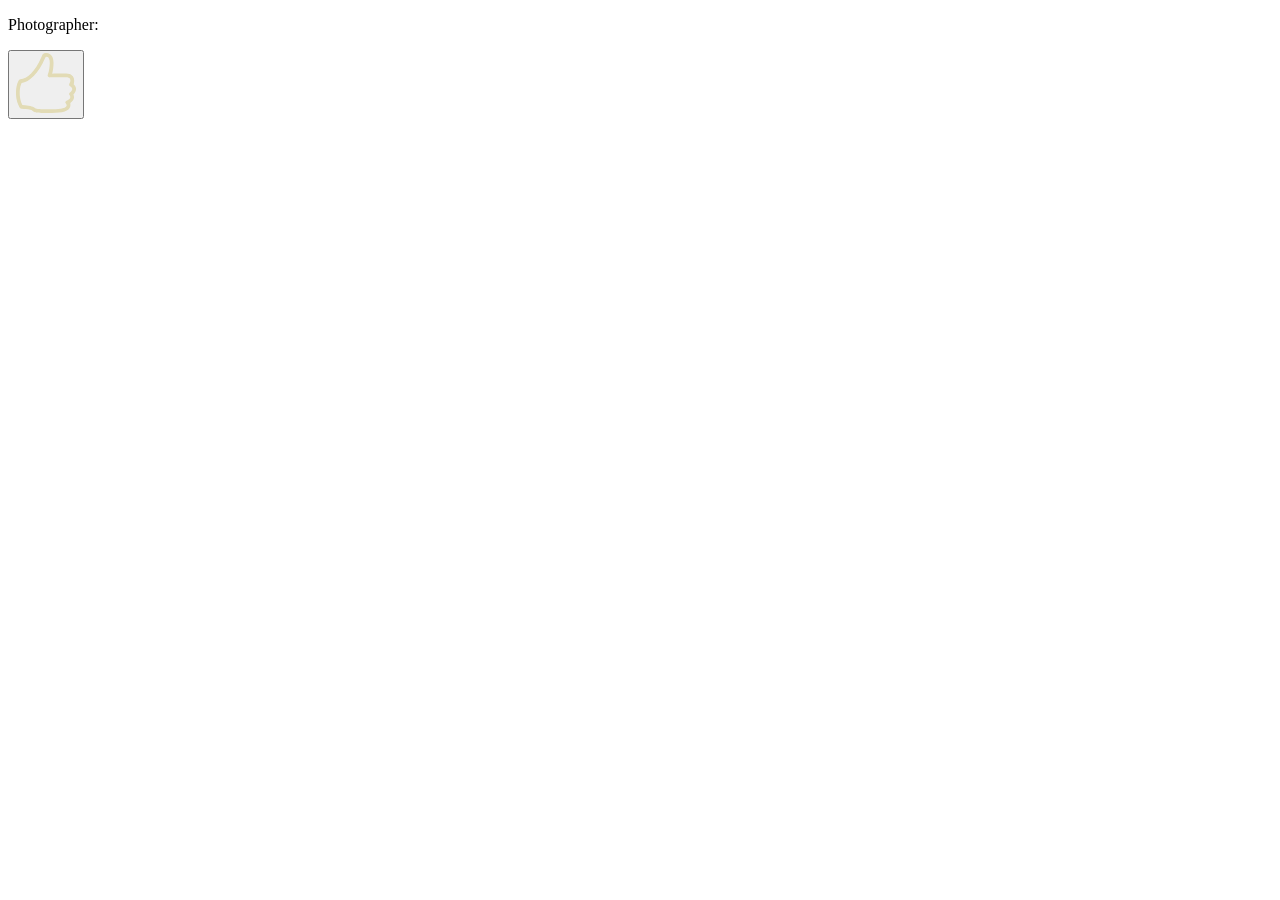
==== HomeWork003/index.html @ 2900379e "HomeWork003" ====
<!DOCTYPE html>
<html lang="en">

<head>
    <meta charset="UTF-8">
    <meta name="viewport" content="width=device-width, initial-scale=1.0">
    <title>Random Photo Show</title>
    <link rel="stylesheet" href="style.css">
    <link rel="stylesheet" href="https://fonts.googleapis.com/css?family=Sofia">
</head>

<body>
    <div class="wrapper center">
        <div class="image_box">
            <!-- photo -->
        </div>
        <div class="image_bottom">
            <div class="image_photographer-box">
                <p class="image_photographer">Photographer:</p>
                <p class="image_photographer-name"></p>
            </div>
            <div class="image_likes-box">
                <button class="image_likes-button" type="button">
                    <svg class="image_likes-svg" fill="rgb(226, 219, 181)" width="60px" height="60px"
                        viewBox="0 0 32 32" version="1.1" xmlns="http://www.w3.org/2000/svg">
                        <path
                            d="M19.017 31.992c-9.088 0-9.158-0.377-10.284-1.224-0.597-0.449-1.723-0.76-5.838-1.028-0.298-0.020-0.583-0.134-0.773-0.365-0.087-0.107-2.143-3.105-2.143-7.907 0-4.732 1.472-6.89 1.534-6.99 0.182-0.293 0.503-0.47 0.847-0.47 3.378 0 8.062-4.313 11.21-11.841 0.544-1.302 0.657-2.159 2.657-2.159 1.137 0 2.413 0.815 3.042 1.86 1.291 2.135 0.636 6.721 0.029 9.171 2.063-0.017 5.796-0.045 7.572-0.045 2.471 0 4.107 1.473 4.156 3.627 0.017 0.711-0.077 1.619-0.282 2.089 0.544 0.543 1.245 1.36 1.276 2.414 0.038 1.36-0.852 2.395-1.421 2.989 0.131 0.395 0.391 0.92 0.366 1.547-0.063 1.542-1.253 2.535-1.994 3.054 0.061 0.422 0.11 1.218-0.026 1.834-0.535 2.457-4.137 3.443-9.928 3.443zM3.426 27.712c3.584 0.297 5.5 0.698 6.51 1.459 0.782 0.589 0.662 0.822 9.081 0.822 2.568 0 7.59-0.107 7.976-1.87 0.153-0.705-0.59-1.398-0.593-1.403-0.203-0.501 0.023-1.089 0.518-1.305 0.008-0.004 2.005-0.719 2.050-1.835 0.030-0.713-0.46-1.142-0.471-1.16-0.291-0.452-0.185-1.072 0.257-1.38 0.005-0.004 1.299-0.788 1.267-1.857-0.024-0.849-1.143-1.447-1.177-1.466-0.25-0.143-0.432-0.39-0.489-0.674-0.056-0.282 0.007-0.579 0.183-0.808 0 0 0.509-0.808 0.49-1.566-0.037-1.623-1.782-1.674-2.156-1.674-2.523 0-9.001 0.025-9.001 0.025-0.349 0.002-0.652-0.164-0.84-0.443s-0.201-0.627-0.092-0.944c0.977-2.813 1.523-7.228 0.616-8.736-0.267-0.445-0.328-0.889-1.328-0.889-0.139 0-0.468 0.11-0.812 0.929-3.341 7.995-8.332 12.62-12.421 13.037-0.353 0.804-1.016 2.47-1.016 5.493 0 3.085 0.977 5.473 1.447 6.245z">
                        </path>
                    </svg>
                </button>
                <span class="image_likes-counter"></span>
            </div>
        </div>
    </div>
    <script src="script.js"></script>
</body>

</html>
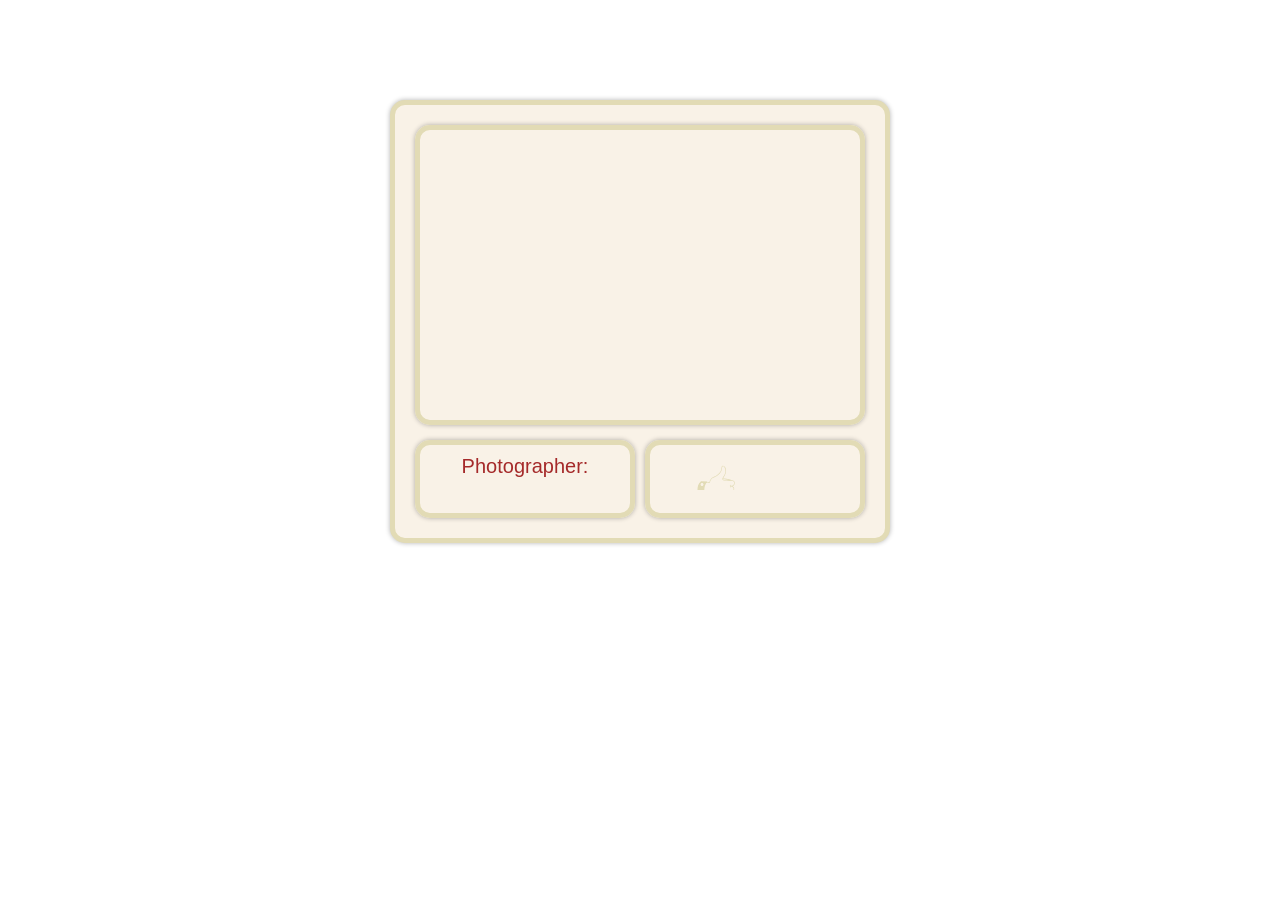
==== commit 1110400d: "HomeWork003" ====
--- a/HomeWork003/index.html
+++ b/HomeWork003/index.html
@@ -21,10 +21,42 @@
             </div>
             <div class="image_likes-box">
                 <button class="image_likes-button" type="button">
-                    <svg class="image_likes-svg" fill="rgb(226, 219, 181)" width="60px" height="60px"
+                    <svg class="image_likes-svg" fill="rgb(226, 219, 181)" width="80px" height="25px"
                         viewBox="0 0 32 32" version="1.1" xmlns="http://www.w3.org/2000/svg">
-                        <path
-                            d="M19.017 31.992c-9.088 0-9.158-0.377-10.284-1.224-0.597-0.449-1.723-0.76-5.838-1.028-0.298-0.020-0.583-0.134-0.773-0.365-0.087-0.107-2.143-3.105-2.143-7.907 0-4.732 1.472-6.89 1.534-6.99 0.182-0.293 0.503-0.47 0.847-0.47 3.378 0 8.062-4.313 11.21-11.841 0.544-1.302 0.657-2.159 2.657-2.159 1.137 0 2.413 0.815 3.042 1.86 1.291 2.135 0.636 6.721 0.029 9.171 2.063-0.017 5.796-0.045 7.572-0.045 2.471 0 4.107 1.473 4.156 3.627 0.017 0.711-0.077 1.619-0.282 2.089 0.544 0.543 1.245 1.36 1.276 2.414 0.038 1.36-0.852 2.395-1.421 2.989 0.131 0.395 0.391 0.92 0.366 1.547-0.063 1.542-1.253 2.535-1.994 3.054 0.061 0.422 0.11 1.218-0.026 1.834-0.535 2.457-4.137 3.443-9.928 3.443zM3.426 27.712c3.584 0.297 5.5 0.698 6.51 1.459 0.782 0.589 0.662 0.822 9.081 0.822 2.568 0 7.59-0.107 7.976-1.87 0.153-0.705-0.59-1.398-0.593-1.403-0.203-0.501 0.023-1.089 0.518-1.305 0.008-0.004 2.005-0.719 2.050-1.835 0.030-0.713-0.46-1.142-0.471-1.16-0.291-0.452-0.185-1.072 0.257-1.38 0.005-0.004 1.299-0.788 1.267-1.857-0.024-0.849-1.143-1.447-1.177-1.466-0.25-0.143-0.432-0.39-0.489-0.674-0.056-0.282 0.007-0.579 0.183-0.808 0 0 0.509-0.808 0.49-1.566-0.037-1.623-1.782-1.674-2.156-1.674-2.523 0-9.001 0.025-9.001 0.025-0.349 0.002-0.652-0.164-0.84-0.443s-0.201-0.627-0.092-0.944c0.977-2.813 1.523-7.228 0.616-8.736-0.267-0.445-0.328-0.889-1.328-0.889-0.139 0-0.468 0.11-0.812 0.929-3.341 7.995-8.332 12.62-12.421 13.037-0.353 0.804-1.016 2.47-1.016 5.493 0 3.085 0.977 5.473 1.447 6.245z">
+                        <path d="M47.025,30.657c0.037-1.269-0.669-2.697-2.252-3.475c0.952-0.293,1.724-0.866,2.247-1.689
+                            c0.798-1.254,0.875-2.957,0.191-4.237c-0.567-1.065-1.587-1.696-2.801-1.744c-5.776-1.728-9.087-2.05-11.719-2.081
+                            c0.207-0.72,0.743-1.601,1.306-2.519c0.826-1.345,1.762-2.87,2.076-4.446c0.535-1.786,0.646-5.498-0.814-7.795
+                            c-0.626-0.985-1.456-1.56-2.467-1.709c-0.362-0.05-0.845,0.128-1.235,0.465c-0.504,0.433-0.782,1.055-0.784,1.752
+                            c-0.022,7.77-8.397,11.52-10.963,12.484c-1.519,0.57-3.946,3.054-4.552,6.233c-0.088,0.457-1.719,0.532-3.543,0.476
+                            c0.539-0.751,0.936-1.15,0.936-1.15l-8.184-0.446c-4.671,4.21-4.648,8.926-4.362,13.222c0.354,5.314,4.362,9.247,4.362,9.247
+                            l8.184,0.148c-0.283-0.432-0.547-0.859-0.794-1.282c0.885,0.063,1.655,0.235,2.348,0.617c0.465,0.257,0.892,0.757,1.343,1.286
+                            c0.928,1.089,2.082,2.442,4.294,2.531c1.266,0,2.875,0.035,4.647,0.074c2.15,0.048,4.578,0.102,6.924,0.102
+                            c2.128,0,4.189-0.044,5.917-0.177c0.139-0.011,0.338-0.017,0.582-0.023c1.93-0.056,6.448-0.186,6.533-3.28
+                            c0.028-1.012-0.444-2.023-1.205-2.715c2.003-0.33,2.988-1.74,3.072-3.175c0.077-1.304-0.594-2.699-1.875-3.404
+                            C46.164,33.349,46.987,31.975,47.025,30.657z M41.804,19.558c-0.37,0.017-0.741,0.033-1.108,0.052
+                            c-2.021,0.106-4.111,0.217-5.808-0.097c-1.243-0.229-1.987-0.601-2.211-1.103c-0.031-0.071-0.043-0.15-0.057-0.229
+                            C34.825,18.203,37.514,18.432,41.804,19.558z M3.871,25.091c0-1.068,0.866-1.934,1.934-1.934s1.934,0.866,1.934,1.934
+                            c0,1.068-0.866,1.934-1.934,1.934S3.871,26.159,3.871,25.091z M42.833,33.495c-0.147,0.009-0.271,0.102-0.324,0.231
+                            c-0.045-0.46-0.129-0.91-0.223-1.328c-0.047-0.202-0.248-0.329-0.448-0.284c-0.202,0.046-0.329,0.246-0.284,0.448
+                            c0.195,0.865,0.379,1.861,0.098,2.746c-0.062,0.197,0.047,0.408,0.244,0.471c0.037,0.012,0.076,0.018,0.113,0.018
+                            c0.159,0,0.307-0.102,0.357-0.262c0.156-0.491,0.189-0.993,0.167-1.486c0.059,0.106,0.164,0.185,0.293,0.195
+                            c1.887,0.146,2.818,1.688,2.737,3.064c-0.073,1.232-1.047,2.653-3.486,2.536c-0.051-0.002-0.082,0.025-0.123,0.038
+                            c-0.002-0.038-0.003-0.076-0.005-0.113c-0.018-0.324-0.034-0.659-0.006-0.987c0.018-0.206-0.136-0.388-0.342-0.406
+                            c-0.209-0.023-0.388,0.136-0.406,0.342c-0.032,0.379-0.014,0.741,0.005,1.091c0.03,0.593,0.057,1.104-0.172,1.532
+                            c-0.098,0.183-0.028,0.41,0.154,0.508c0.057,0.03,0.117,0.044,0.177,0.044c0.134,0,0.264-0.072,0.331-0.198
+                            c0.19-0.356,0.252-0.731,0.269-1.109c0.895,0.377,1.771,1.392,1.735,2.636c-0.064,2.386-4.087,2.502-5.805,2.551
+                            c-0.26,0.008-0.472,0.014-0.618,0.025c-3.596,0.276-8.681,0.163-12.767,0.074c-1.771-0.039-3.38-0.075-4.633-0.075
+                            c-0.005,0-0.011,0-0.016,0c-1.869-0.074-2.819-1.189-3.738-2.268c-0.498-0.583-0.967-1.134-1.552-1.456
+                            c-0.938-0.517-1.956-0.695-3.139-0.731c-4.734-8.699-2.12-15.2-0.211-18.229c2.778,0.121,4.587-0.075,4.777-1.075
+                            c0.547-2.871,2.759-5.176,4.079-5.671c2.68-1.007,11.426-4.934,11.45-13.184c0.002-0.61,0.285-0.981,0.522-1.185
+                            c0.294-0.252,0.562-0.308,0.637-0.292c0.786,0.116,1.44,0.577,1.944,1.37c1.277,2.009,1.244,5.459,0.72,7.211
+                            c-0.296,1.479-1.194,2.943-1.987,4.235c-1.006,1.638-1.874,3.053-1.366,4.195c0.34,0.763,1.217,1.251,2.76,1.535
+                            c1.784,0.33,3.92,0.217,5.984,0.108c1.208-0.063,2.449-0.132,3.597-0.102c0.003,0,0.007,0.001,0.01,0.001l0,0
+                            c0.971,0.026,1.754,0.505,2.206,1.35c0.56,1.049,0.494,2.449-0.163,3.481c-0.693,1.088-1.957,1.635-3.512,1.56
+                            c-0.2-0.028-0.377,0.141-0.394,0.342c-0.017,0.202,0.129,0.381,0.33,0.404c2.436,0.287,3.503,1.88,3.463,3.239
+                            C46.237,31.959,45.158,33.358,42.833,33.495z M42.2,25.657c0.184,0.968,0.373,1.97,0.002,3.015c-0.055,0.154-0.199,0.25-0.354,0.25
+                            c-0.042,0-0.084-0.007-0.125-0.021c-0.195-0.069-0.298-0.284-0.229-0.479c0.304-0.854,0.141-1.715-0.031-2.626
+                            c-0.039-0.203,0.095-0.399,0.299-0.438C41.971,25.319,42.16,25.455,42.2,25.657z">
                         </path>
                     </svg>
                 </button>
--- a/HomeWork003/style.css
+++ b/HomeWork003/style.css
@@ -0,0 +1,100 @@
+* {
+    margin: 0;
+    padding: 0;
+    box-sizing: border-box;
+}
+
+body {
+    font-family: "Sofia", sans-serif;
+    font-weight: 500;
+    font-size: 20px;
+    color: brown;
+}
+
+.wrapper {
+    display: flex;
+    flex-direction: column;
+    justify-content: center;
+    gap: 15px;
+    position: relative;
+    border: 5px solid rgb(226, 219, 181);
+    border-radius: 15px;
+    max-width: 500px;
+    min-height: 400px;
+    padding: 20px;
+    background-color: rgb(249, 242, 231);
+    margin: 0 auto;
+    margin-top: 100px;
+    box-shadow: 0px 0px 5px rgba(0, 0, 0, 0.3);
+}
+
+.image_box {
+    position: relative;
+    overflow: hidden;
+    width: 100%;
+    height: 300px;
+    border-radius: 15px;
+    border: 5px solid rgb(226, 219, 181);
+    box-shadow: 0px 0px 5px rgba(0, 0, 0, 0.3);
+
+}
+
+.image {
+    width: 100%;
+    height: auto;
+    position: absolute;
+    left: 50%;
+    top: 50%;
+    transform: translate(-50%, -50%);
+    object-fit: cover;
+}
+
+.image_bottom {
+    display: flex;
+    flex-direction: row;
+    justify-content: space-between;
+}
+
+.image_photographer-box {
+    display: flex;
+    flex-direction: column;
+    gap: 10px;
+
+}
+
+.image_photographer-box, .image_likes-box {
+    border-radius: 15px;
+    border: 5px solid rgb(226, 219, 181);
+    box-shadow: 0px 0px 5px rgba(0, 0, 0, 0.3);
+    min-width: 220px;
+    min-height: 10px;
+    padding: 10px;
+}
+
+.image_photographer-name, .image_photographer {
+    text-align: center;
+}
+
+.image_likes-box {
+    display: flex;
+    flex-direction: row;
+    gap: 50px;
+    align-items: center;
+    padding: 20px;
+}
+
+.image_likes-button {
+    border: none;
+    background: none;
+    cursor: pointer;
+}
+
+.image_likes-svg:hover {
+    fill: brown;
+    transition: 0.6s ease;
+}
+
+.image_likes-svg:active path {
+    fill: rgb(224, 198, 54);
+    transition: 0.4s ease;
+}
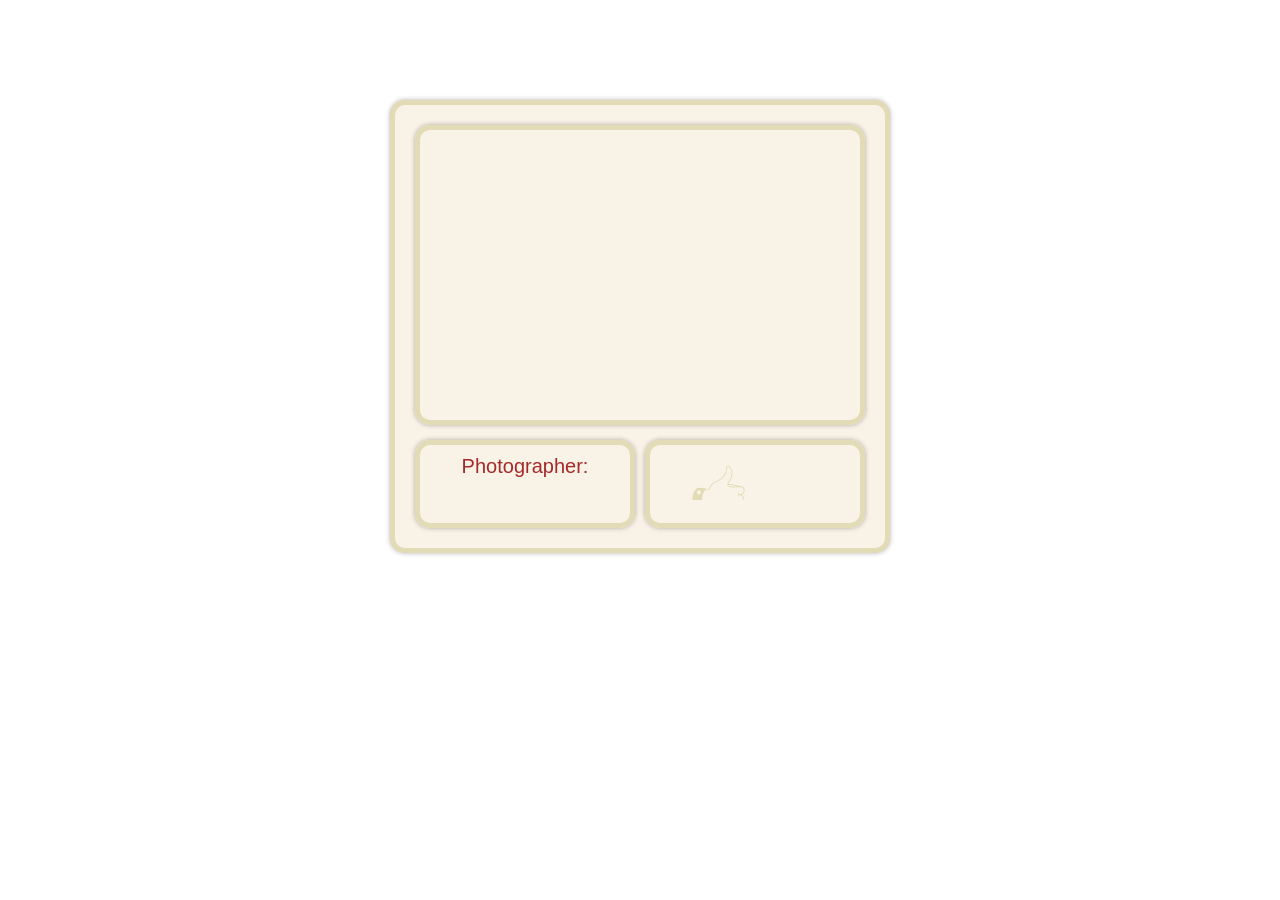
==== commit 6230f813: "HomeWork003" ====
--- a/HomeWork003/index.html
+++ b/HomeWork003/index.html
@@ -21,7 +21,7 @@
             </div>
             <div class="image_likes-box">
                 <button class="image_likes-button" type="button">
-                    <svg class="image_likes-svg" fill="rgb(226, 219, 181)" width="80px" height="25px"
+                    <svg class="image_likes-svg" fill="rgb(226, 219, 181)" width="80px" height="35px"
                         viewBox="0 0 32 32" version="1.1" xmlns="http://www.w3.org/2000/svg">
                         <path d="M47.025,30.657c0.037-1.269-0.669-2.697-2.252-3.475c0.952-0.293,1.724-0.866,2.247-1.689
                             c0.798-1.254,0.875-2.957,0.191-4.237c-0.567-1.065-1.587-1.696-2.801-1.744c-5.776-1.728-9.087-2.05-11.719-2.081
--- a/HomeWork003/style.css
+++ b/HomeWork003/style.css
@@ -59,7 +59,6 @@
     display: flex;
     flex-direction: column;
     gap: 10px;
-
 }
 
 .image_photographer-box, .image_likes-box {
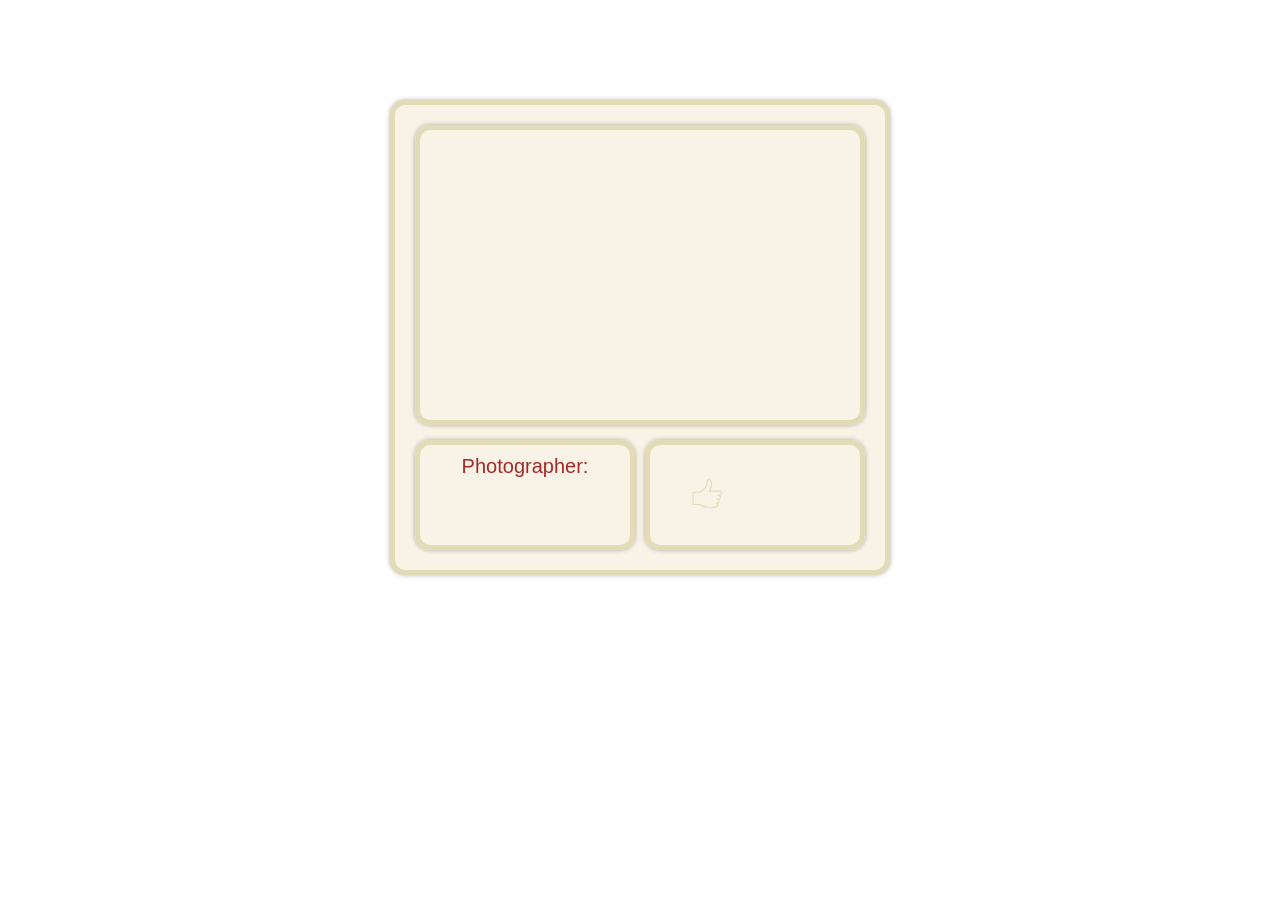
==== commit a000d901: "HomeWork003" ====
--- a/HomeWork003/index.html
+++ b/HomeWork003/index.html
@@ -23,40 +23,7 @@
                 <button class="image_likes-button" type="button">
                     <svg class="image_likes-svg" fill="rgb(226, 219, 181)" width="80px" height="35px"
                         viewBox="0 0 32 32" version="1.1" xmlns="http://www.w3.org/2000/svg">
-                        <path d="M47.025,30.657c0.037-1.269-0.669-2.697-2.252-3.475c0.952-0.293,1.724-0.866,2.247-1.689
-                            c0.798-1.254,0.875-2.957,0.191-4.237c-0.567-1.065-1.587-1.696-2.801-1.744c-5.776-1.728-9.087-2.05-11.719-2.081
-                            c0.207-0.72,0.743-1.601,1.306-2.519c0.826-1.345,1.762-2.87,2.076-4.446c0.535-1.786,0.646-5.498-0.814-7.795
-                            c-0.626-0.985-1.456-1.56-2.467-1.709c-0.362-0.05-0.845,0.128-1.235,0.465c-0.504,0.433-0.782,1.055-0.784,1.752
-                            c-0.022,7.77-8.397,11.52-10.963,12.484c-1.519,0.57-3.946,3.054-4.552,6.233c-0.088,0.457-1.719,0.532-3.543,0.476
-                            c0.539-0.751,0.936-1.15,0.936-1.15l-8.184-0.446c-4.671,4.21-4.648,8.926-4.362,13.222c0.354,5.314,4.362,9.247,4.362,9.247
-                            l8.184,0.148c-0.283-0.432-0.547-0.859-0.794-1.282c0.885,0.063,1.655,0.235,2.348,0.617c0.465,0.257,0.892,0.757,1.343,1.286
-                            c0.928,1.089,2.082,2.442,4.294,2.531c1.266,0,2.875,0.035,4.647,0.074c2.15,0.048,4.578,0.102,6.924,0.102
-                            c2.128,0,4.189-0.044,5.917-0.177c0.139-0.011,0.338-0.017,0.582-0.023c1.93-0.056,6.448-0.186,6.533-3.28
-                            c0.028-1.012-0.444-2.023-1.205-2.715c2.003-0.33,2.988-1.74,3.072-3.175c0.077-1.304-0.594-2.699-1.875-3.404
-                            C46.164,33.349,46.987,31.975,47.025,30.657z M41.804,19.558c-0.37,0.017-0.741,0.033-1.108,0.052
-                            c-2.021,0.106-4.111,0.217-5.808-0.097c-1.243-0.229-1.987-0.601-2.211-1.103c-0.031-0.071-0.043-0.15-0.057-0.229
-                            C34.825,18.203,37.514,18.432,41.804,19.558z M3.871,25.091c0-1.068,0.866-1.934,1.934-1.934s1.934,0.866,1.934,1.934
-                            c0,1.068-0.866,1.934-1.934,1.934S3.871,26.159,3.871,25.091z M42.833,33.495c-0.147,0.009-0.271,0.102-0.324,0.231
-                            c-0.045-0.46-0.129-0.91-0.223-1.328c-0.047-0.202-0.248-0.329-0.448-0.284c-0.202,0.046-0.329,0.246-0.284,0.448
-                            c0.195,0.865,0.379,1.861,0.098,2.746c-0.062,0.197,0.047,0.408,0.244,0.471c0.037,0.012,0.076,0.018,0.113,0.018
-                            c0.159,0,0.307-0.102,0.357-0.262c0.156-0.491,0.189-0.993,0.167-1.486c0.059,0.106,0.164,0.185,0.293,0.195
-                            c1.887,0.146,2.818,1.688,2.737,3.064c-0.073,1.232-1.047,2.653-3.486,2.536c-0.051-0.002-0.082,0.025-0.123,0.038
-                            c-0.002-0.038-0.003-0.076-0.005-0.113c-0.018-0.324-0.034-0.659-0.006-0.987c0.018-0.206-0.136-0.388-0.342-0.406
-                            c-0.209-0.023-0.388,0.136-0.406,0.342c-0.032,0.379-0.014,0.741,0.005,1.091c0.03,0.593,0.057,1.104-0.172,1.532
-                            c-0.098,0.183-0.028,0.41,0.154,0.508c0.057,0.03,0.117,0.044,0.177,0.044c0.134,0,0.264-0.072,0.331-0.198
-                            c0.19-0.356,0.252-0.731,0.269-1.109c0.895,0.377,1.771,1.392,1.735,2.636c-0.064,2.386-4.087,2.502-5.805,2.551
-                            c-0.26,0.008-0.472,0.014-0.618,0.025c-3.596,0.276-8.681,0.163-12.767,0.074c-1.771-0.039-3.38-0.075-4.633-0.075
-                            c-0.005,0-0.011,0-0.016,0c-1.869-0.074-2.819-1.189-3.738-2.268c-0.498-0.583-0.967-1.134-1.552-1.456
-                            c-0.938-0.517-1.956-0.695-3.139-0.731c-4.734-8.699-2.12-15.2-0.211-18.229c2.778,0.121,4.587-0.075,4.777-1.075
-                            c0.547-2.871,2.759-5.176,4.079-5.671c2.68-1.007,11.426-4.934,11.45-13.184c0.002-0.61,0.285-0.981,0.522-1.185
-                            c0.294-0.252,0.562-0.308,0.637-0.292c0.786,0.116,1.44,0.577,1.944,1.37c1.277,2.009,1.244,5.459,0.72,7.211
-                            c-0.296,1.479-1.194,2.943-1.987,4.235c-1.006,1.638-1.874,3.053-1.366,4.195c0.34,0.763,1.217,1.251,2.76,1.535
-                            c1.784,0.33,3.92,0.217,5.984,0.108c1.208-0.063,2.449-0.132,3.597-0.102c0.003,0,0.007,0.001,0.01,0.001l0,0
-                            c0.971,0.026,1.754,0.505,2.206,1.35c0.56,1.049,0.494,2.449-0.163,3.481c-0.693,1.088-1.957,1.635-3.512,1.56
-                            c-0.2-0.028-0.377,0.141-0.394,0.342c-0.017,0.202,0.129,0.381,0.33,0.404c2.436,0.287,3.503,1.88,3.463,3.239
-                            C46.237,31.959,45.158,33.358,42.833,33.495z M42.2,25.657c0.184,0.968,0.373,1.97,0.002,3.015c-0.055,0.154-0.199,0.25-0.354,0.25
-                            c-0.042,0-0.084-0.007-0.125-0.021c-0.195-0.069-0.298-0.284-0.229-0.479c0.304-0.854,0.141-1.715-0.031-2.626
-                            c-0.039-0.203,0.095-0.399,0.299-0.438C41.971,25.319,42.16,25.455,42.2,25.657z">
+                        <path d="M27.275 15.638c0-1.288-1.020-2.282-2.374-2.282h-8.536c0.545-1.265 1.524-3.919 1.524-6.659 0-3.128-1.569-3.784-2.886-3.784-0.816 0-1.996 0.619-1.996 1.737 0 0.472-0.075 4.671-2.639 6.822-2.732 2.292-3.509 2.891-5.005 2.891-1.746 0-4.847 0.038-4.847 0.038l-0.517 0.007v12.206h5.712c0.371 0 1.483 0.496 2.466 0.932 1.622 0.722 3.459 1.541 4.696 1.541l8.25-0.003c1.343 0 2.436-1.056 2.436-2.354 0-0.529-0.189-1.012-0.494-1.405 0.984-0.282 1.711-1.18 1.711-2.254 0-0.539-0.19-1.031-0.496-1.429 0.968-0.309 1.677-1.207 1.677-2.277 0-0.538-0.184-1.031-0.485-1.431 1.031-0.258 1.801-1.185 1.801-2.295zM24.901 16.962h-1.822v1.049h0.477c0.746 0 1.353 0.607 1.353 1.353s-0.608 1.353-1.353 1.353h-1.526v1.049h0.394c0.719 0 1.304 0.585 1.304 1.305s-0.585 1.305-1.304 1.305h-1.443v1.049h0.143c0.764 0 1.387 0.586 1.387 1.305 0 0.72-0.623 1.305-1.387 1.305h-1.34v0.003h-6.91c-1.014 0-2.819-0.804-4.27-1.45-1.425-0.634-2.326-1.023-2.892-1.023h-4.663v-10.121c0.955-0.011 3.013-0.032 4.315-0.032 1.94 0 2.959-0.854 5.679-3.136 2.868-2.406 3.014-6.774 3.014-7.626 0-0.428 0.657-0.688 0.947-0.688 0.549 0 1.837 0 1.837 2.735 0 3.456-1.745 6.91-1.762 6.945l-0.39 0.763h6.426c0.018 0.013 0.030 0 0.030 0h3.757c0.767 0 1.325 0.532 1.325 1.233-0 0.73-0.594 1.324-1.325 1.324z">
                         </path>
                     </svg>
                 </button>
--- a/HomeWork003/style.css
+++ b/HomeWork003/style.css
@@ -59,6 +59,7 @@
     display: flex;
     flex-direction: column;
     gap: 10px;
+
 }
 
 .image_photographer-box, .image_likes-box {
@@ -66,7 +67,7 @@
     border: 5px solid rgb(226, 219, 181);
     box-shadow: 0px 0px 5px rgba(0, 0, 0, 0.3);
     min-width: 220px;
-    min-height: 10px;
+    min-height: 110px;
     padding: 10px;
 }
 
@@ -77,7 +78,7 @@
 .image_likes-box {
     display: flex;
     flex-direction: row;
-    gap: 50px;
+    gap: 30px;
     align-items: center;
     padding: 20px;
 }
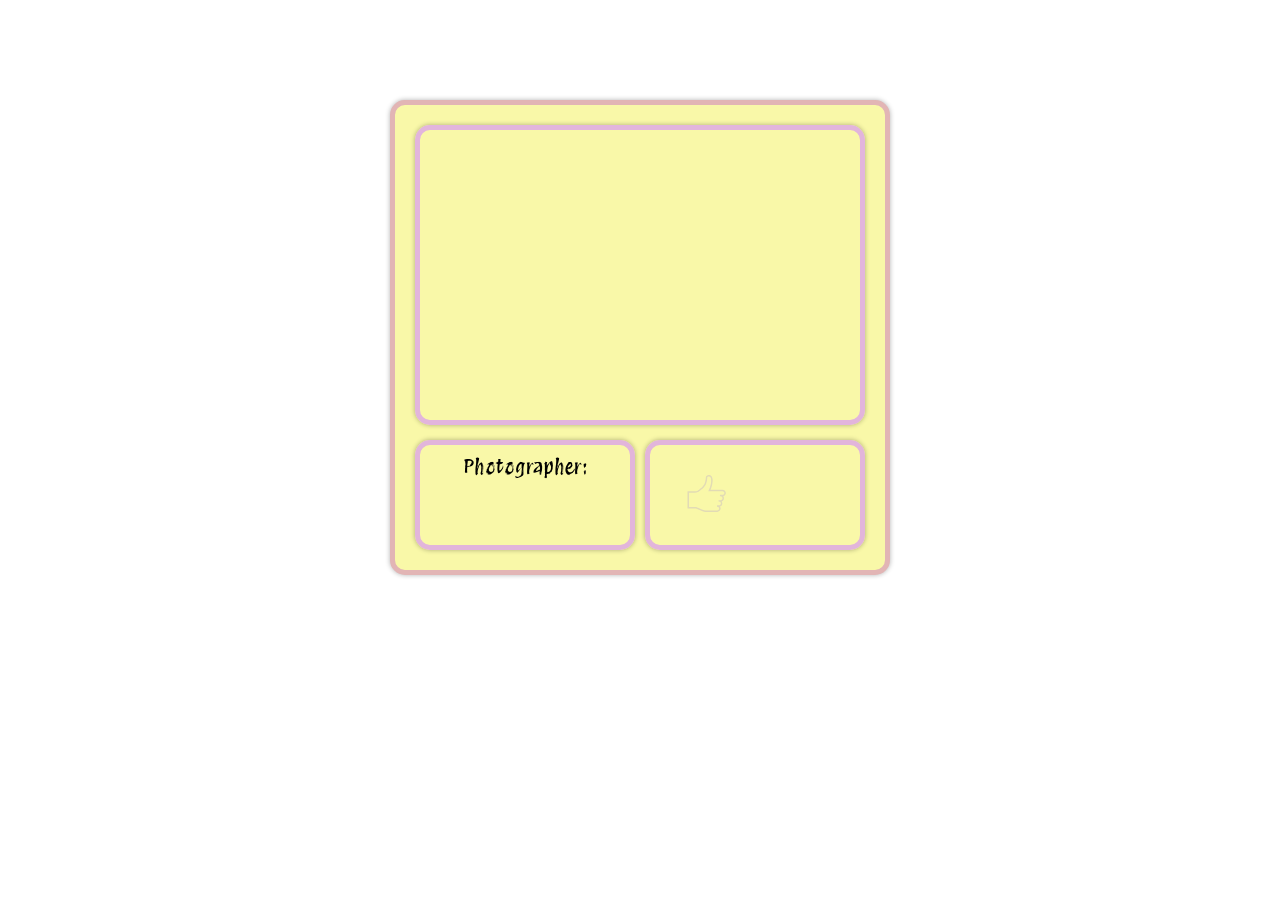
==== commit 75a02f04: "HomeWork003" ====
--- a/HomeWork003/index.html
+++ b/HomeWork003/index.html
@@ -4,15 +4,16 @@
 <head>
     <meta charset="UTF-8">
     <meta name="viewport" content="width=device-width, initial-scale=1.0">
-    <title>Random Photo Show</title>
+    <title>Photogallery</title>
     <link rel="stylesheet" href="style.css">
-    <link rel="stylesheet" href="https://fonts.googleapis.com/css?family=Sofia">
+    <link rel="preconnect" href="https://fonts.googleapis.com">
+    <link rel="preconnect" href="https://fonts.gstatic.com" crossorigin>
+    <link href="https://fonts.googleapis.com/css2?family=Protest+Revolution&family=Protest+Riot&display=swap" rel="stylesheet">
 </head>
 
 <body>
     <div class="wrapper center">
-        <div class="image_box">
-            <!-- photo -->
+        <div class="image_box">            
         </div>
         <div class="image_bottom">
             <div class="image_photographer-box">
@@ -21,7 +22,7 @@
             </div>
             <div class="image_likes-box">
                 <button class="image_likes-button" type="button">
-                    <svg class="image_likes-svg" fill="rgb(226, 219, 181)" width="80px" height="35px"
+                    <svg class="image_likes-svg" fill="rgb(226, 219, 181)" width="80px" height="45px"
                         viewBox="0 0 32 32" version="1.1" xmlns="http://www.w3.org/2000/svg">
                         <path d="M27.275 15.638c0-1.288-1.020-2.282-2.374-2.282h-8.536c0.545-1.265 1.524-3.919 1.524-6.659 0-3.128-1.569-3.784-2.886-3.784-0.816 0-1.996 0.619-1.996 1.737 0 0.472-0.075 4.671-2.639 6.822-2.732 2.292-3.509 2.891-5.005 2.891-1.746 0-4.847 0.038-4.847 0.038l-0.517 0.007v12.206h5.712c0.371 0 1.483 0.496 2.466 0.932 1.622 0.722 3.459 1.541 4.696 1.541l8.25-0.003c1.343 0 2.436-1.056 2.436-2.354 0-0.529-0.189-1.012-0.494-1.405 0.984-0.282 1.711-1.18 1.711-2.254 0-0.539-0.19-1.031-0.496-1.429 0.968-0.309 1.677-1.207 1.677-2.277 0-0.538-0.184-1.031-0.485-1.431 1.031-0.258 1.801-1.185 1.801-2.295zM24.901 16.962h-1.822v1.049h0.477c0.746 0 1.353 0.607 1.353 1.353s-0.608 1.353-1.353 1.353h-1.526v1.049h0.394c0.719 0 1.304 0.585 1.304 1.305s-0.585 1.305-1.304 1.305h-1.443v1.049h0.143c0.764 0 1.387 0.586 1.387 1.305 0 0.72-0.623 1.305-1.387 1.305h-1.34v0.003h-6.91c-1.014 0-2.819-0.804-4.27-1.45-1.425-0.634-2.326-1.023-2.892-1.023h-4.663v-10.121c0.955-0.011 3.013-0.032 4.315-0.032 1.94 0 2.959-0.854 5.679-3.136 2.868-2.406 3.014-6.774 3.014-7.626 0-0.428 0.657-0.688 0.947-0.688 0.549 0 1.837 0 1.837 2.735 0 3.456-1.745 6.91-1.762 6.945l-0.39 0.763h6.426c0.018 0.013 0.030 0 0.030 0h3.757c0.767 0 1.325 0.532 1.325 1.233-0 0.73-0.594 1.324-1.325 1.324z">
                         </path>
--- a/HomeWork003/style.css
+++ b/HomeWork003/style.css
@@ -4,12 +4,13 @@
     box-sizing: border-box;
 }
 
-body {
-    font-family: "Sofia", sans-serif;
-    font-weight: 500;
+body {    
+    font-family: "Protest Revolution", sans-serif;
+    font-weight: 400;
     font-size: 20px;
-    color: brown;
-}
+    font-style: normal;
+    }
+
 
 .wrapper {
     display: flex;
@@ -17,12 +18,12 @@
     justify-content: center;
     gap: 15px;
     position: relative;
-    border: 5px solid rgb(226, 219, 181);
+    border: 5px solid rgb(226, 181, 181);
     border-radius: 15px;
     max-width: 500px;
     min-height: 400px;
     padding: 20px;
-    background-color: rgb(249, 242, 231);
+    background-color: rgb(249, 248, 168);
     margin: 0 auto;
     margin-top: 100px;
     box-shadow: 0px 0px 5px rgba(0, 0, 0, 0.3);
@@ -34,7 +35,7 @@
     width: 100%;
     height: 300px;
     border-radius: 15px;
-    border: 5px solid rgb(226, 219, 181);
+    border: 5px solid rgb(226, 181, 220);
     box-shadow: 0px 0px 5px rgba(0, 0, 0, 0.3);
 
 }
@@ -64,7 +65,7 @@
 
 .image_photographer-box, .image_likes-box {
     border-radius: 15px;
-    border: 5px solid rgb(226, 219, 181);
+    border: 5px solid rgb(226, 181, 219);
     box-shadow: 0px 0px 5px rgba(0, 0, 0, 0.3);
     min-width: 220px;
     min-height: 110px;
@@ -90,7 +91,7 @@
 }
 
 .image_likes-svg:hover {
-    fill: brown;
+    fill: rgb(179, 13, 13);
     transition: 0.6s ease;
 }
 
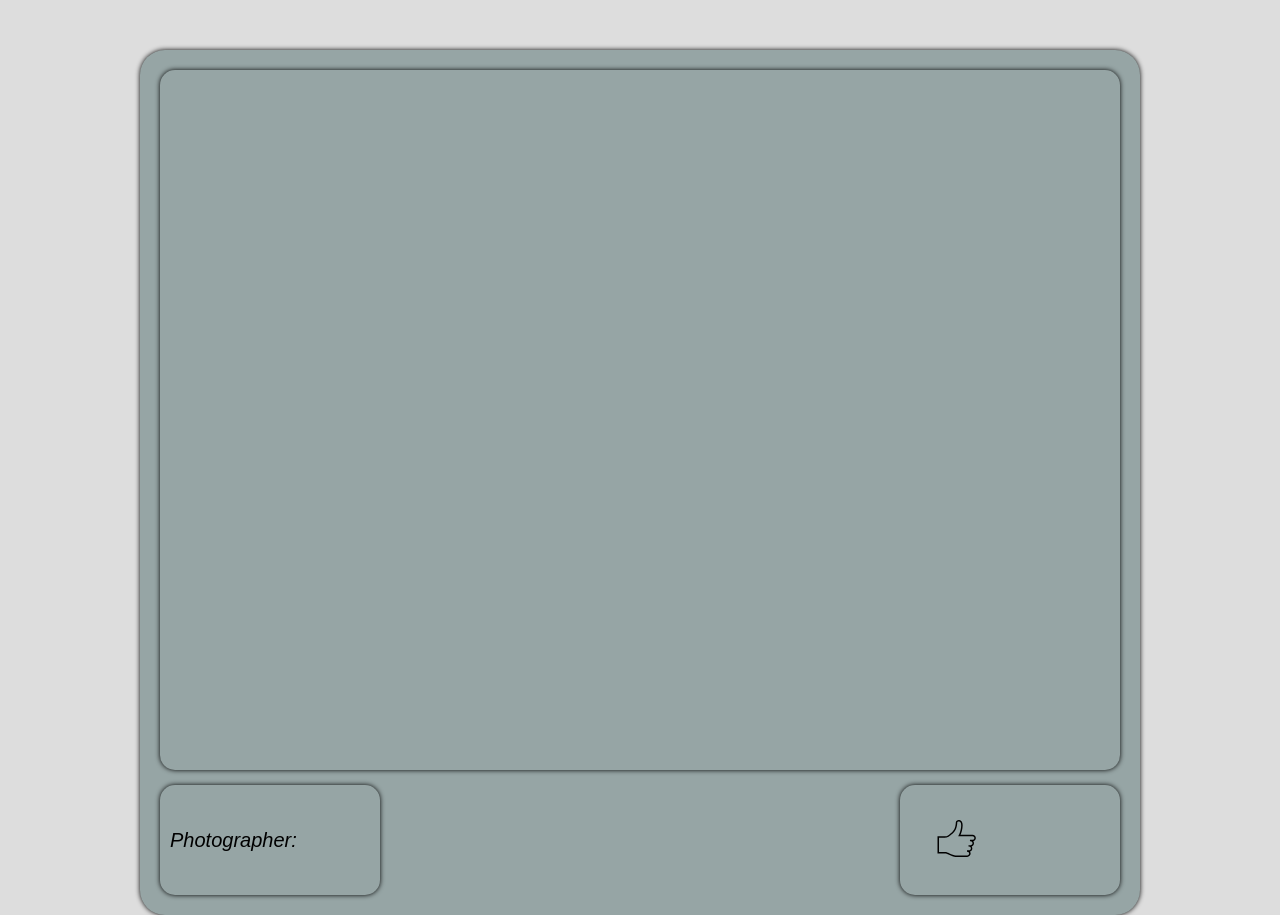
==== commit 7bf89189: "HomeWork003" ====
--- a/HomeWork003/index.html
+++ b/HomeWork003/index.html
@@ -8,12 +8,13 @@
     <link rel="stylesheet" href="style.css">
     <link rel="preconnect" href="https://fonts.googleapis.com">
     <link rel="preconnect" href="https://fonts.gstatic.com" crossorigin>
-    <link href="https://fonts.googleapis.com/css2?family=Protest+Revolution&family=Protest+Riot&display=swap" rel="stylesheet">
+    <link href="https://fonts.googleapis.com/css2?family=Protest+Revolution&family=Protest+Riot&display=swap"
+        rel="stylesheet">
 </head>
 
 <body>
     <div class="wrapper center">
-        <div class="image_box">            
+        <div class="image_box">
         </div>
         <div class="image_bottom">
             <div class="image_photographer-box">
@@ -22,9 +23,10 @@
             </div>
             <div class="image_likes-box">
                 <button class="image_likes-button" type="button">
-                    <svg class="image_likes-svg" fill="rgb(226, 219, 181)" width="80px" height="45px"
-                        viewBox="0 0 32 32" version="1.1" xmlns="http://www.w3.org/2000/svg">
-                        <path d="M27.275 15.638c0-1.288-1.020-2.282-2.374-2.282h-8.536c0.545-1.265 1.524-3.919 1.524-6.659 0-3.128-1.569-3.784-2.886-3.784-0.816 0-1.996 0.619-1.996 1.737 0 0.472-0.075 4.671-2.639 6.822-2.732 2.292-3.509 2.891-5.005 2.891-1.746 0-4.847 0.038-4.847 0.038l-0.517 0.007v12.206h5.712c0.371 0 1.483 0.496 2.466 0.932 1.622 0.722 3.459 1.541 4.696 1.541l8.25-0.003c1.343 0 2.436-1.056 2.436-2.354 0-0.529-0.189-1.012-0.494-1.405 0.984-0.282 1.711-1.18 1.711-2.254 0-0.539-0.19-1.031-0.496-1.429 0.968-0.309 1.677-1.207 1.677-2.277 0-0.538-0.184-1.031-0.485-1.431 1.031-0.258 1.801-1.185 1.801-2.295zM24.901 16.962h-1.822v1.049h0.477c0.746 0 1.353 0.607 1.353 1.353s-0.608 1.353-1.353 1.353h-1.526v1.049h0.394c0.719 0 1.304 0.585 1.304 1.305s-0.585 1.305-1.304 1.305h-1.443v1.049h0.143c0.764 0 1.387 0.586 1.387 1.305 0 0.72-0.623 1.305-1.387 1.305h-1.34v0.003h-6.91c-1.014 0-2.819-0.804-4.27-1.45-1.425-0.634-2.326-1.023-2.892-1.023h-4.663v-10.121c0.955-0.011 3.013-0.032 4.315-0.032 1.94 0 2.959-0.854 5.679-3.136 2.868-2.406 3.014-6.774 3.014-7.626 0-0.428 0.657-0.688 0.947-0.688 0.549 0 1.837 0 1.837 2.735 0 3.456-1.745 6.91-1.762 6.945l-0.39 0.763h6.426c0.018 0.013 0.030 0 0.030 0h3.757c0.767 0 1.325 0.532 1.325 1.233-0 0.73-0.594 1.324-1.325 1.324z">
+                    <svg class="image_likes-svg" fill="rgb(0, 0, 0)" width="80px" height="45px" viewBox="0 0 32 32"
+                        version="1.1" xmlns="http://www.w3.org/2000/svg">
+                        <path
+                            d="M27.275 15.638c0-1.288-1.020-2.282-2.374-2.282h-8.536c0.545-1.265 1.524-3.919 1.524-6.659 0-3.128-1.569-3.784-2.886-3.784-0.816 0-1.996 0.619-1.996 1.737 0 0.472-0.075 4.671-2.639 6.822-2.732 2.292-3.509 2.891-5.005 2.891-1.746 0-4.847 0.038-4.847 0.038l-0.517 0.007v12.206h5.712c0.371 0 1.483 0.496 2.466 0.932 1.622 0.722 3.459 1.541 4.696 1.541l8.25-0.003c1.343 0 2.436-1.056 2.436-2.354 0-0.529-0.189-1.012-0.494-1.405 0.984-0.282 1.711-1.18 1.711-2.254 0-0.539-0.19-1.031-0.496-1.429 0.968-0.309 1.677-1.207 1.677-2.277 0-0.538-0.184-1.031-0.485-1.431 1.031-0.258 1.801-1.185 1.801-2.295zM24.901 16.962h-1.822v1.049h0.477c0.746 0 1.353 0.607 1.353 1.353s-0.608 1.353-1.353 1.353h-1.526v1.049h0.394c0.719 0 1.304 0.585 1.304 1.305s-0.585 1.305-1.304 1.305h-1.443v1.049h0.143c0.764 0 1.387 0.586 1.387 1.305 0 0.72-0.623 1.305-1.387 1.305h-1.34v0.003h-6.91c-1.014 0-2.819-0.804-4.27-1.45-1.425-0.634-2.326-1.023-2.892-1.023h-4.663v-10.121c0.955-0.011 3.013-0.032 4.315-0.032 1.94 0 2.959-0.854 5.679-3.136 2.868-2.406 3.014-6.774 3.014-7.626 0-0.428 0.657-0.688 0.947-0.688 0.549 0 1.837 0 1.837 2.735 0 3.456-1.745 6.91-1.762 6.945l-0.39 0.763h6.426c0.018 0.013 0.030 0 0.030 0h3.757c0.767 0 1.325 0.532 1.325 1.233-0 0.73-0.594 1.324-1.325 1.324z">
                         </path>
                     </svg>
                 </button>
--- a/HomeWork003/style.css
+++ b/HomeWork003/style.css
@@ -1,101 +1,99 @@
-* {
+*{
     margin: 0;
     padding: 0;
     box-sizing: border-box;
-}
-
-body {    
-    font-family: "Protest Revolution", sans-serif;
-    font-weight: 400;
-    font-size: 20px;
-    font-style: normal;
-    }
-
-
-.wrapper {
-    display: flex;
-    flex-direction: column;
-    justify-content: center;
-    gap: 15px;
-    position: relative;
-    border: 5px solid rgb(226, 181, 181);
-    border-radius: 15px;
-    max-width: 500px;
-    min-height: 400px;
-    padding: 20px;
-    background-color: rgb(249, 248, 168);
-    margin: 0 auto;
-    margin-top: 100px;
-    box-shadow: 0px 0px 5px rgba(0, 0, 0, 0.3);
-}
-
-.image_box {
-    position: relative;
-    overflow: hidden;
-    width: 100%;
-    height: 300px;
-    border-radius: 15px;
-    border: 5px solid rgb(226, 181, 220);
-    box-shadow: 0px 0px 5px rgba(0, 0, 0, 0.3);
-
-}
-
-.image {
-    width: 100%;
-    height: auto;
-    position: absolute;
-    left: 50%;
-    top: 50%;
-    transform: translate(-50%, -50%);
-    object-fit: cover;
-}
-
-.image_bottom {
-    display: flex;
-    flex-direction: row;
-    justify-content: space-between;
-}
-
-.image_photographer-box {
-    display: flex;
-    flex-direction: column;
-    gap: 10px;
-
-}
-
-.image_photographer-box, .image_likes-box {
-    border-radius: 15px;
-    border: 5px solid rgb(226, 181, 219);
-    box-shadow: 0px 0px 5px rgba(0, 0, 0, 0.3);
-    min-width: 220px;
-    min-height: 110px;
-    padding: 10px;
-}
-
-.image_photographer-name, .image_photographer {
-    text-align: center;
-}
-
-.image_likes-box {
-    display: flex;
-    flex-direction: row;
-    gap: 30px;
-    align-items: center;
-    padding: 20px;
-}
-
-.image_likes-button {
-    border: none;
-    background: none;
-    cursor: pointer;
-}
-
-.image_likes-svg:hover {
-    fill: rgb(179, 13, 13);
-    transition: 0.6s ease;
-}
-
-.image_likes-svg:active path {
-    fill: rgb(224, 198, 54);
-    transition: 0.4s ease;
-}+  }
+  
+  body {
+      font-family:'open sans',sans-serif;
+      font-weight: 400;
+      font-size: 20px;
+      font-style: italic;
+      background:#ddd;
+      }
+  
+  
+  .wrapper {
+      display: flex;
+      flex-direction: column;
+      justify-content: center;
+      gap: 15px;
+      position: relative;
+      border-radius: 25px;
+      max-width: 1000px;
+      min-height: 500px;
+      padding: 20px;
+      background-color: rgb(150, 165, 165);
+      margin: 0 auto;
+      margin-top: 50px;
+      box-shadow: 0px 0px 5px rgba(0, 0, 0, 1);
+  }
+  
+  .image_box {
+      position: relative;
+      overflow: hidden;
+      width: 100%;
+      height: 700px;
+      border-radius: 15px;
+      box-shadow: 0px 0px 5px rgba(0, 0, 0, 1);
+  }
+  
+  .image {
+      width: 100%;
+      height: auto;
+      position: absolute;
+      left: 50%;
+      top: 50%;
+      transform: translate(-50%, -50%);
+      object-fit: cover;
+  }
+  
+  .image_bottom {
+      display: flex;
+      flex-direction: row;
+      justify-content: space-between;
+  }
+  
+  .image_photographer-box {
+      display: flex;
+      gap: 10px;
+  }
+  
+  .image_photographer-box, .image_likes-box {
+      border-radius: 15px;
+      box-shadow: 0px 0px 5px rgba(0, 0, 0, 1);
+      min-width: 220px;
+      min-height: 110px;
+      padding: 10px;
+  }
+  
+  .image_photographer-name, .image_photographer {
+      text-align: center;
+      display: flex;
+      justify-content: center;
+      align-items: center;
+  }
+  
+  .image_likes-box {
+      display: flex;
+      flex-direction: row;
+      gap: 30px;
+      align-items: center;
+      padding: 20px;
+  }
+  
+  .image_likes-button {
+      border: none;
+      background: none;
+      cursor: pointer;
+  }
+  
+  .image_likes-svg:hover {
+      fill: rgb(255, 1, 1);
+      transition: 0.6s ease;
+  }
+  
+  .image_likes-svg:active path {
+      fill: rgb(255, 1, 1);
+      transition: 0.4s ease;
+  }
